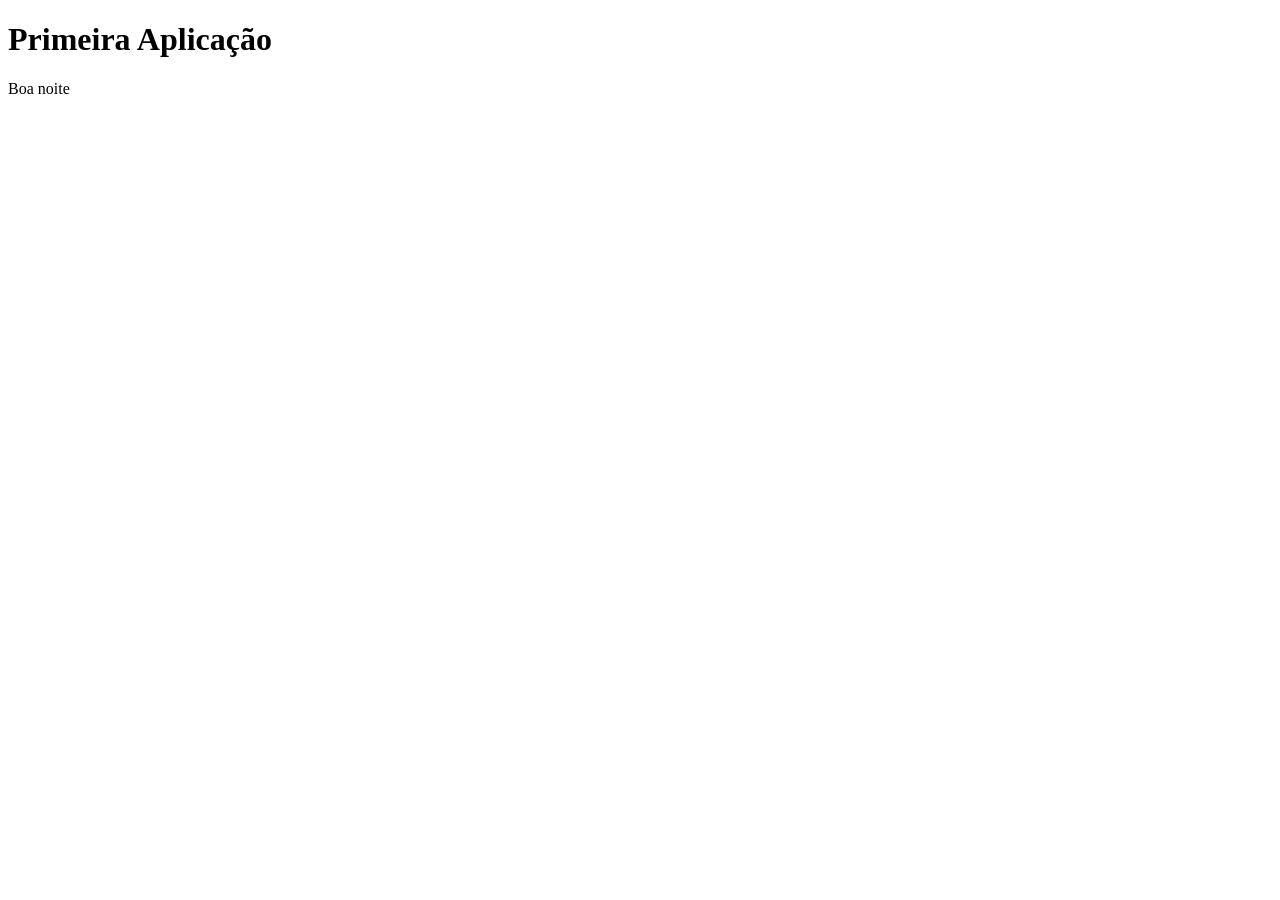
==== fundamentos/aula01/aula01.html @ b0f92a40 "Primeiro script - Aula 01" ====
<!DOCTYPE html>
<html lang="pt-br">
<head>
    <meta charset="UTF-8">
    <meta name="viewport" content="width=device-width, initial-scale=1.0">
    <title>Primeira Aplicação</title>
</head>
<body>
    <h1>Primeira Aplicação</h1>

    <p class="msg">

    </p>

    <script>
        alert('Olá, Mundo!');

        let hora = new Date().getHours();
        let msg = document.querySelector('.msg');

        if (hora < 12) {
            msg.innerHTML = 'Bom dia';
        } else if (hora < 18) {
            msg.innerHTML = 'Boa tarde';
        } else {
            msg.innerHTML = 'Boa noite';
        }
    </script>
</body>
</html>
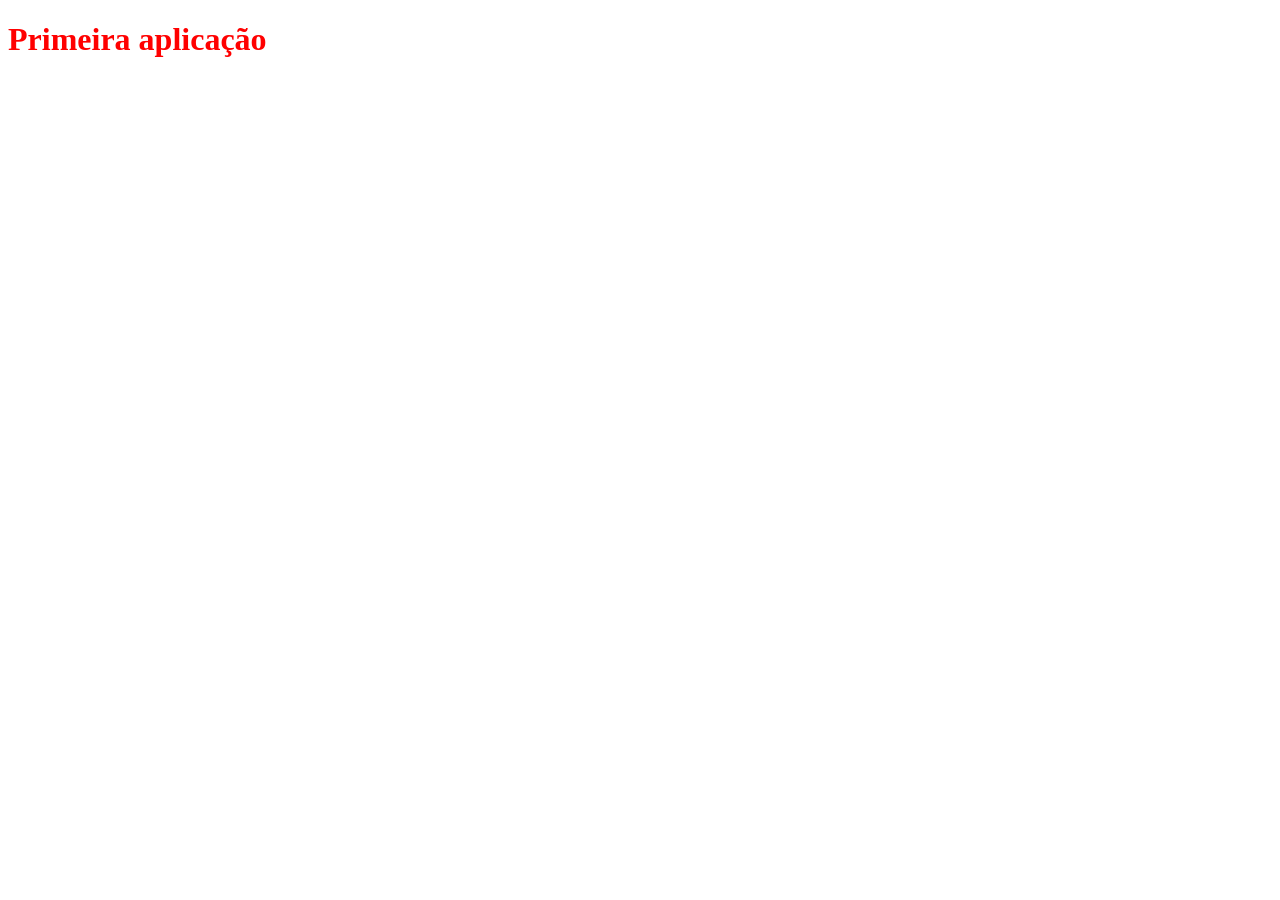
==== commit 66373a5f: "Primeira aplicação" ====
--- a/fundamentos/aula01/aula01.html
+++ b/fundamentos/aula01/aula01.html
@@ -3,28 +3,15 @@
 <head>
     <meta charset="UTF-8">
     <meta name="viewport" content="width=device-width, initial-scale=1.0">
-    <title>Primeira Aplicação</title>
+    <title>Aula 01</title>
+
+    <!-- CSS -->
+    <link rel="stylesheet" href="style.css">
 </head>
 <body>
-    <h1>Primeira Aplicação</h1>
+    <h1>Primeira aplicação</h1>
 
-    <p class="msg">
-
-    </p>
-
-    <script>
-        alert('Olá, Mundo!');
-
-        let hora = new Date().getHours();
-        let msg = document.querySelector('.msg');
-
-        if (hora < 12) {
-            msg.innerHTML = 'Bom dia';
-        } else if (hora < 18) {
-            msg.innerHTML = 'Boa tarde';
-        } else {
-            msg.innerHTML = 'Boa noite';
-        }
-    </script>
+    <!-- js -->
+    <script src="script.js"></script>
 </body>
 </html>
--- a/fundamentos/aula01/style.css
+++ b/fundamentos/aula01/style.css
@@ -0,0 +1,3 @@
+h1 {
+    color: red;
+}
